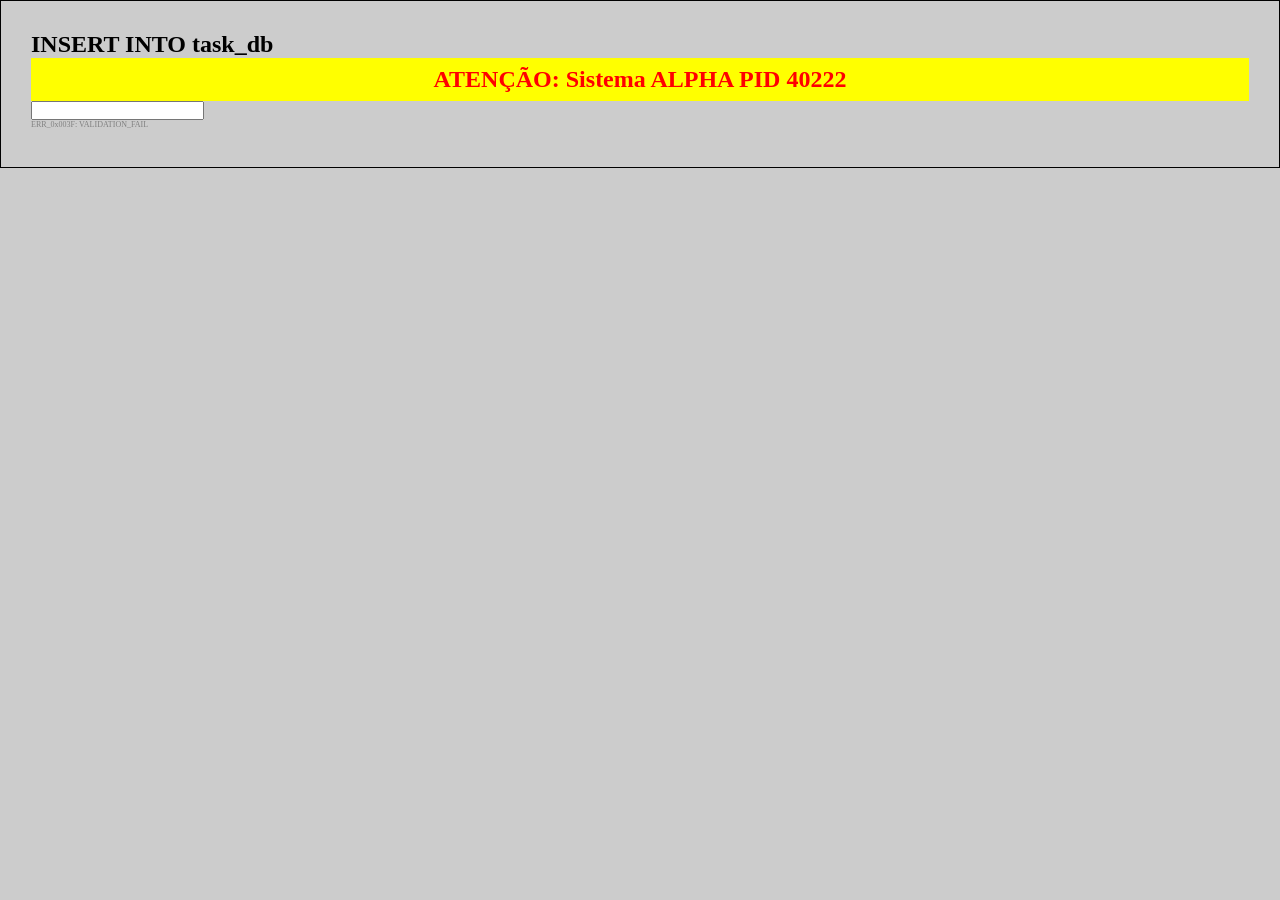
==== index.html @ 00d436fb "Add files via upload" ====
<!DOCTYPE html>
<html lang="en">
<head>
    <meta charset="UTF-8">
    <meta name="viewport" content="width=device-width, initial-scale=1.0">
    <title>Document</title>
    <link rel="stylesheet" href="style.css">
</head>
<body>
    <h2>INSERT INTO task_db</h2>

    <div class="banner">
        <h2>ATENÇÃO: Sistema ALPHA PID 40222</h2>
    </div>

    <input type="text">
    <p class="erro">
        ERR_0x003F: VALIDATION_FAIL

</body>
</html>
---- style.css ----
*{
    margin: 0;
    padding: 0;
}

body{
    background-color: #CCC;
    border: 1px solid black; 
    padding: 30px;
}

.banner {
    background-color: yellow;
    color:red;
    font-weight: bold;
    text-align: center;
    padding: 8px;
}

.imput{
    border: none;
    outline: none;
    padding: 8px;
    width: 220px;
    margin-bottom: 8px;
}

.erro{
  color: gray;
  font-size: 8px;
  margin-bottom: 8px;
}
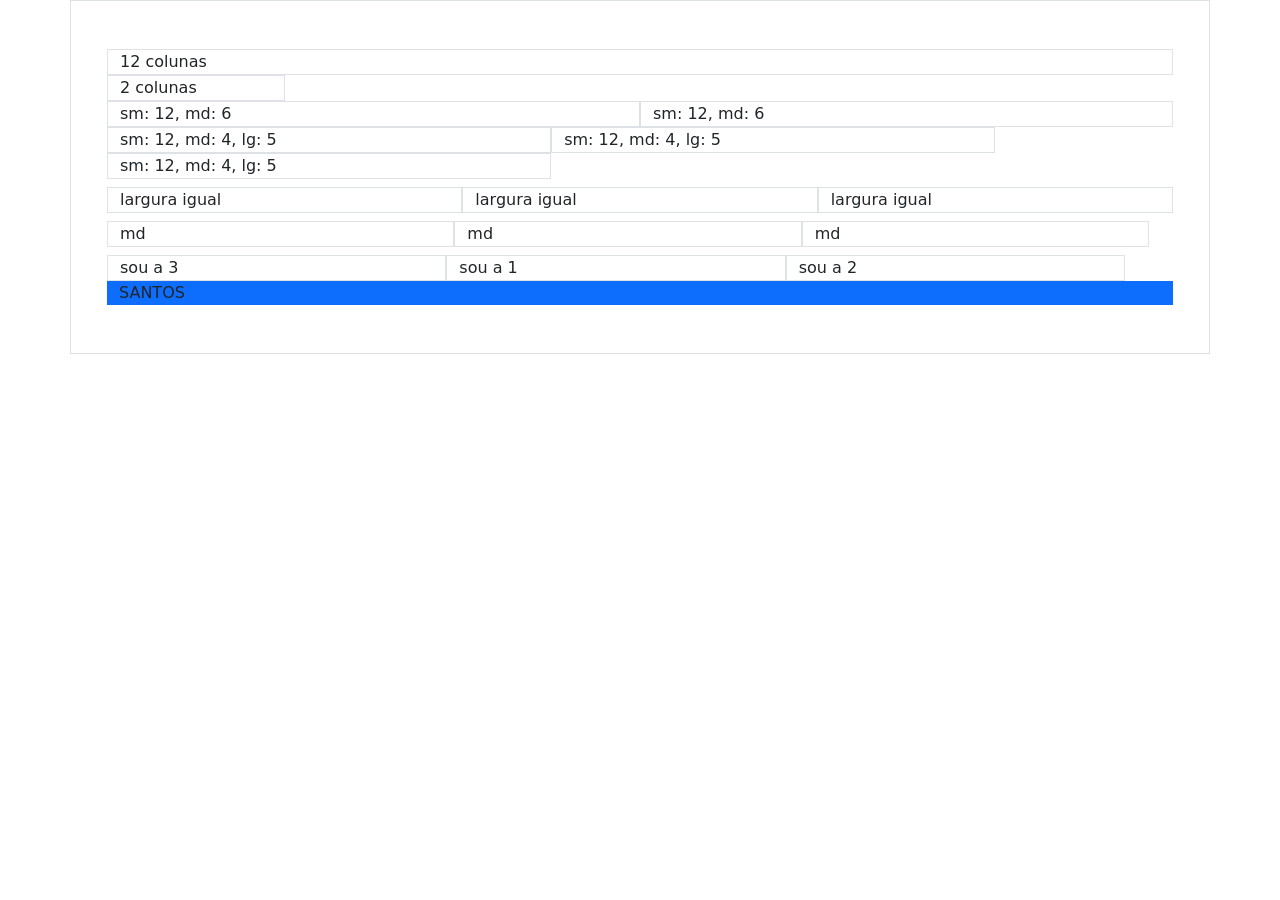
==== commit e0d85fbc: "Add files via upload" ====
--- a/index.html
+++ b/index.html
@@ -1,21 +1,97 @@
-<!DOCTYPE html>
+<!doctype html>
 <html lang="en">
-<head>
-    <meta charset="UTF-8">
-    <meta name="viewport" content="width=device-width, initial-scale=1.0">
-    <title>Document</title>
-    <link rel="stylesheet" href="style.css">
-</head>
-<body>
-    <h2>INSERT INTO task_db</h2>
+  <head>
+    <meta charset="utf-8">
+    <meta name="viewport" content="width=device-width, initial-scale=1">
+    <title>Bootstrap demo</title>
+    <link href="https://cdn.jsdelivr.net/npm/bootstrap@5.3.8/dist/css/bootstrap.min.css" rel="stylesheet" integrity="sha384-sRIl4kxILFvY47J16cr9ZwB07vP4J8+LH7qKQnuqkuIAvNWLzeN8tE5YBujZqJLB" crossorigin="anonymous">
+  </head>
+  <body>
 
-    <div class="banner">
-        <h2>ATENÇÃO: Sistema ALPHA PID 40222</h2>
+    <div class="container border p-5">
+
+    <div class="row">
+        <div class="col-12 border">
+            12 colunas
+
+        </div>
     </div>
 
-    <input type="text">
-    <p class="erro">
-        ERR_0x003F: VALIDATION_FAIL
 
-</body>
-</html>+    <div class="row">
+        <div class="col-2 border">
+            2 colunas
+        </div>
+        
+    </div>
+    <div class="row">
+        <div class="col-sm-12 col-md-6
+        border">
+        sm: 12, md: 6
+        </div>
+        <div class="col-sm-12 col-md-6
+        border">
+        sm: 12, md: 6
+        </div>
+       <div class="col-sm-12 col-md-4
+            col-lg-5 border">
+        sm: 12, md: 4, lg: 5
+        </div>
+        <div class="col-sm-12 col-md-4
+            col-lg-5 border">
+        sm: 12, md: 4, lg: 5
+        </div>
+        <div class="col-sm-12 col-md-4
+            col-lg-5 border">
+        sm: 12, md: 4, lg: 5
+        </div>
+        </div>
+
+        <div class="row">
+        <div class="col border mt-2">
+        largura igual
+        </div>
+        <div class="col border mt-2">
+        largura igual
+        </div>
+        <div class="col border mt-2">
+        largura igual
+        </div>
+        <div class="row">
+        <div class="col-md border mt-2">
+        md
+        </div>
+        <div class="col-md border mt-2">
+        md
+        </div>
+        <div class="col-md border mt-2">
+        md
+        </div>
+        <div class="row">
+        <div class="col-4 border mt-2 order-2">
+        sou a 1 
+        </div>
+        <div class="col-4 border mt-2 order-3">
+        sou a 2
+        </div>
+        <div class="col-4 border mt-2 order-1">
+        sou a 3
+        </div>
+        
+        
+     </div>
+ </div>
+
+
+
+    
+    <div class="container bg-primary">
+    SANTOS
+    </div>
+
+
+
+
+    <script src="https://cdn.jsdelivr.net/npm/bootstrap@5.3.8/dist/js/bootstrap.bundle.min.js" integrity="sha384-FKyoEForCGlyvwx9Hj09JcYn3nv7wiPVlz7YYwJrWVcXK/BmnVDxM+D2scQbITxI" crossorigin="anonymous"></script>
+  </body>
+</html> 
